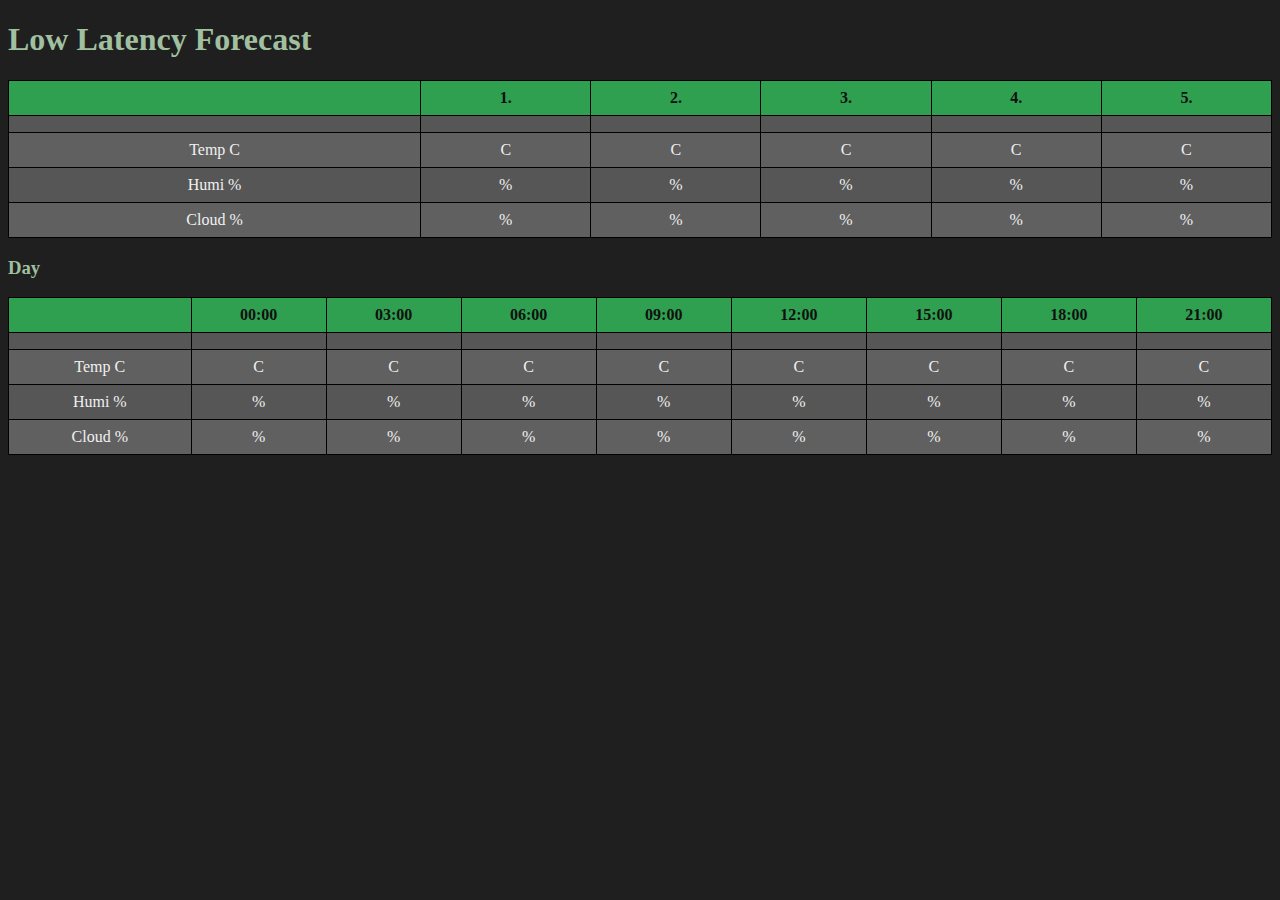
==== index.html @ 5984ef22 "Initial html and css" ====
<!DOCTYPE html>
<html lang="en">
<head>
    <link rel="stylesheet" href="styles.css">
    <meta charset="UTF-8">
    <meta name="viewport" content="width=device-width, initial-scale=1.0">
    <title>LL-Weather</title>
</head>

<body>
    <h1>Low Latency Forecast</h1>
    <table>
        <tr>
            <th></th><th>1.</th><th>2.</th><th>3.</th><th>4.</th><th>5.</th>
        </tr>
        <tr>
            <td></td><td></td><td></td><td></td><td></td><td></td>
        </tr>
        <tr>
            <td>Temp C</td><td>C</td><td>C</td><td>C</td><td>C</td><td>C</td>
        </tr>
        <tr>
            <td>Humi %</td><td>%</td><td>%</td><td>%</td><td>%</td><td>%</td>
        </tr>
        <tr>
            <td>Cloud %</td><td>%</td><td>%</td><td>%</td><td>%</td><td>%</td>
        </tr>
    </table>

    <h3>Day</h3>

    <table>
        <tr>
            <th></th><th>00:00</th><th>03:00</th><th>06:00</th><th>09:00</th><th>12:00</th><th>15:00</th><th>18:00</th><th>21:00</th>
        </tr>
        <tr>
            <td></td><td></td><td></td><td></td><td></td><td></td><td></td><td></td><td></td>
        </tr>
        <tr>
            <td>Temp C</td><td>C</td><td>C</td><td>C</td><td>C</td><td>C</td><td>C</td><td>C</td><td>C</td>
        </tr>
        <tr>
            <td>Humi %</td><td>%</td><td>%</td><td>%</td><td>%</td><td>%</td><td>%</td><td>%</td><td>%</td>
        </tr>
        <tr>
            <td>Cloud %</td><td>%</td><td>%</td><td>%</td><td>%</td><td>%</td><td>%</td><td>%</td><td>%</td>
        </tr>
    </table>
</body>
</html>
---- styles.css ----
h1, h2, h3 {
  color: #a0c0a0;
}

body {
    background-color: #1f1f1f;
}

table {
  width: 100%;
  border-collapse: collapse;
}
th, td {
  border: 1px solid #000;
  padding: 8px;
  text-align: left;
  text-align: center;
  color: #f0f0f0;
}
tr:nth-child(even) {
  background-color: #565656;
  color: #f0f0f0;
}
tr:nth-child(odd) {
  background-color: #606060;
  color: #f0f0f0
}
th {
  background-color: #2f9f50;
  color: #101010;
}
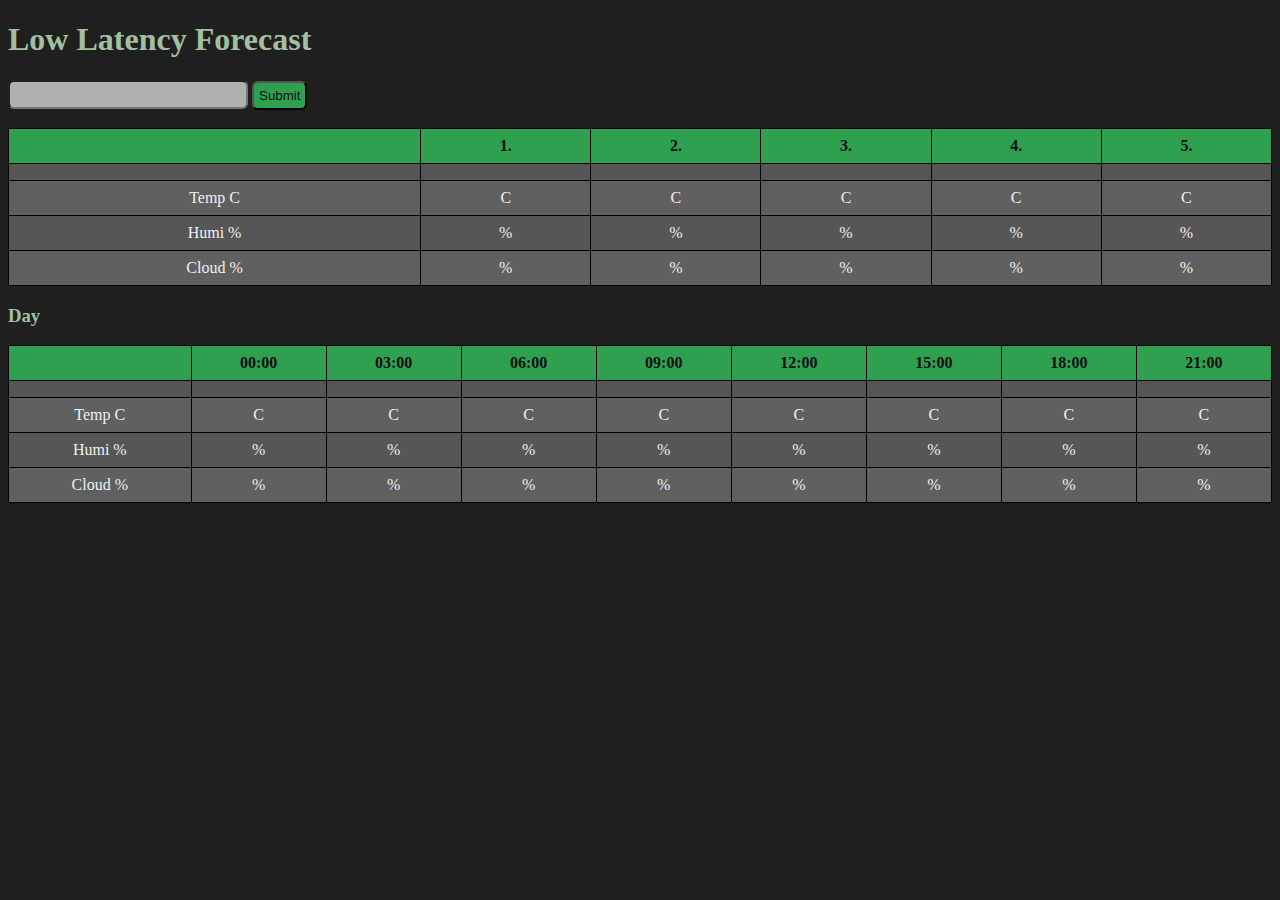
==== commit 5bfc9ced: "Style and input form" ====
--- a/index.html
+++ b/index.html
@@ -9,6 +9,12 @@
 
 <body>
     <h1>Low Latency Forecast</h1>
+
+    <form id="city">
+        <input type="text" id="city-name" name="city-name">
+        <button type="button" id="submitButton">Submit</button>
+    </form>
+    <br>
     <table>
         <tr>
             <th></th><th>1.</th><th>2.</th><th>3.</th><th>4.</th><th>5.</th>
@@ -46,5 +52,7 @@
             <td>Cloud %</td><td>%</td><td>%</td><td>%</td><td>%</td><td>%</td><td>%</td><td>%</td><td>%</td>
         </tr>
     </table>
+
+    <script src="script.js"></script>
 </body>
 </html>
--- a/styles.css
+++ b/styles.css
@@ -1,31 +1,49 @@
+body {
+  background-color: #1f1f1f;
+  color: #f0f0f0;
+}
+
 h1, h2, h3 {
   color: #a0c0a0;
-}
-
-body {
-    background-color: #1f1f1f;
 }
 
 table {
   width: 100%;
   border-collapse: collapse;
 }
+
 th, td {
-  border: 1px solid #000;
+  border: 1px solid #000000;
   padding: 8px;
   text-align: left;
   text-align: center;
-  color: #f0f0f0;
 }
+
 tr:nth-child(even) {
   background-color: #565656;
-  color: #f0f0f0;
 }
+
 tr:nth-child(odd) {
   background-color: #606060;
-  color: #f0f0f0
 }
+
 th {
   background-color: #2f9f50;
   color: #101010;
 }
+
+input {
+  background-color: #b0b0b0;
+  color: #000000;
+  border-radius: 6px;
+  padding: 2px;
+  font-size: large;
+}
+
+button {
+  color: #101010;
+  background-color: #2f9f50;
+  border-radius: 6px;
+  padding: 5px;
+
+}
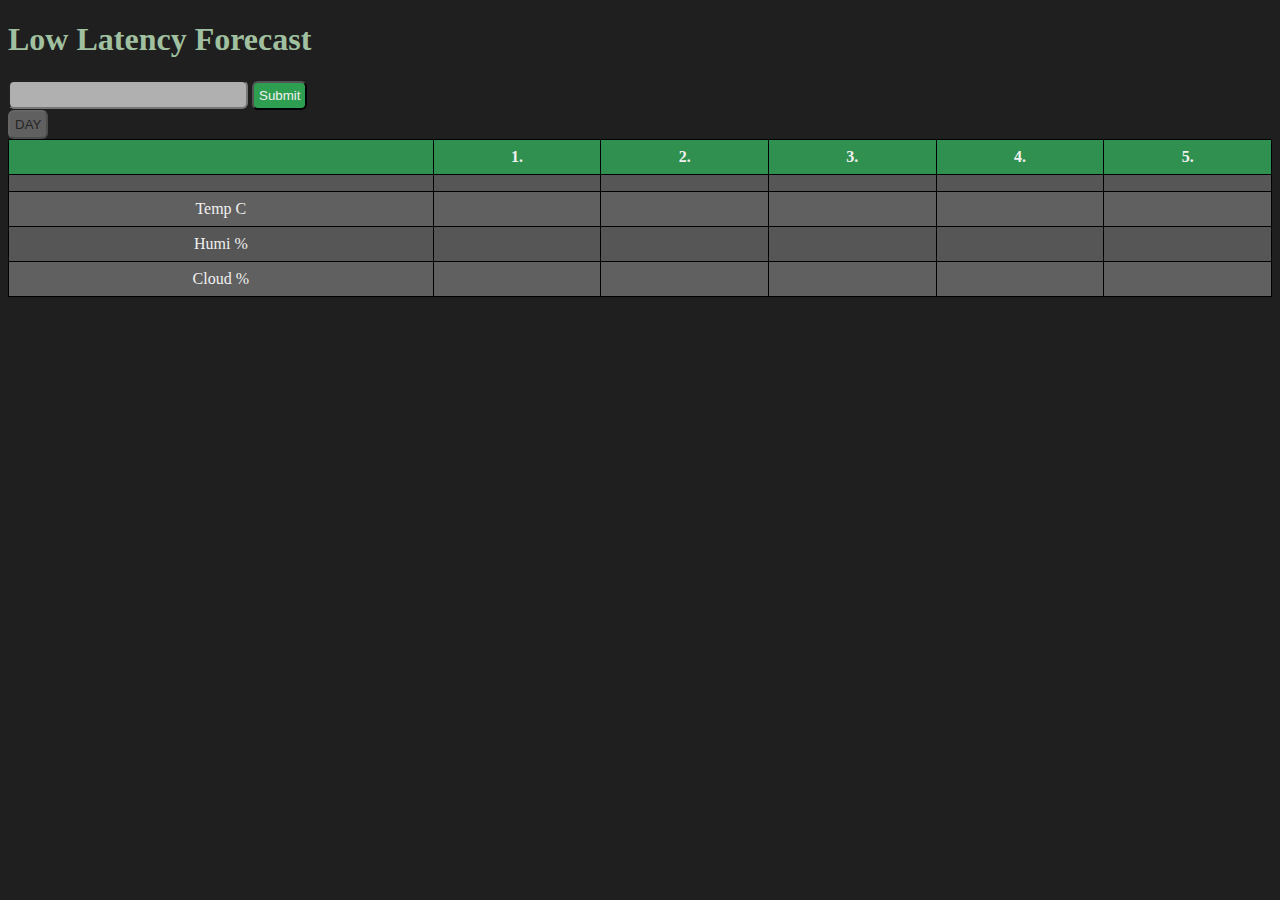
==== commit 3d93ed36: "Added script.js. Basic function works" ====
--- a/index.html
+++ b/index.html
@@ -12,10 +12,11 @@
 
     <form id="city">
         <input type="text" id="city-name" name="city-name">
-        <button type="button" id="submitButton">Submit</button>
+        <button type="button" id="submit-button">Submit</button>
     </form>
+    <button type="button" id="day-night" disabled>DAY</button>
     <br>
-    <table>
+    <table id="days-forecast">
         <tr>
             <th></th><th>1.</th><th>2.</th><th>3.</th><th>4.</th><th>5.</th>
         </tr>
@@ -23,19 +24,19 @@
             <td></td><td></td><td></td><td></td><td></td><td></td>
         </tr>
         <tr>
-            <td>Temp C</td><td>C</td><td>C</td><td>C</td><td>C</td><td>C</td>
+            <td>Temp C</td><td></td><td></td><td></td><td></td><td></td>
         </tr>
         <tr>
-            <td>Humi %</td><td>%</td><td>%</td><td>%</td><td>%</td><td>%</td>
+            <td>Humi %</td><td></td><td></td><td></td><td></td><td></td>
         </tr>
         <tr>
-            <td>Cloud %</td><td>%</td><td>%</td><td>%</td><td>%</td><td>%</td>
+            <td>Cloud %</td><td></td><td></td><td></td><td></td><td></td>
         </tr>
     </table>
 
-    <h3>Day</h3>
+    <h3 hidden>Day</h3>
 
-    <table>
+    <table id="hours-forecast" hidden>
         <tr>
             <th></th><th>00:00</th><th>03:00</th><th>06:00</th><th>09:00</th><th>12:00</th><th>15:00</th><th>18:00</th><th>21:00</th>
         </tr>
@@ -43,13 +44,13 @@
             <td></td><td></td><td></td><td></td><td></td><td></td><td></td><td></td><td></td>
         </tr>
         <tr>
-            <td>Temp C</td><td>C</td><td>C</td><td>C</td><td>C</td><td>C</td><td>C</td><td>C</td><td>C</td>
+            <td>Temp C</td><td></td><td></td><td></td><td></td><td></td><td></td><td></td><td></td>
         </tr>
         <tr>
-            <td>Humi %</td><td>%</td><td>%</td><td>%</td><td>%</td><td>%</td><td>%</td><td>%</td><td>%</td>
+            <td>Humi %</td><td></td><td></td><td></td><td></td><td></td><td></td><td></td><td></td>
         </tr>
         <tr>
-            <td>Cloud %</td><td>%</td><td>%</td><td>%</td><td>%</td><td>%</td><td>%</td><td>%</td><td>%</td>
+            <td>Cloud %</td><td></td><td></td><td></td><td></td><td></td><td></td><td></td><td></td>
         </tr>
     </table>
 
--- a/styles.css
+++ b/styles.css
@@ -28,8 +28,7 @@
 }
 
 th {
-  background-color: #2f9f50;
-  color: #101010;
+  background-color: #309050;
 }
 
 input {
@@ -41,9 +40,14 @@
 }
 
 button {
-  color: #101010;
-  background-color: #2f9f50;
+  background-color: #2e9f50;
+  color: #f0f0f0;
   border-radius: 6px;
   padding: 5px;
+}
 
+button:disabled,
+button[disabled] {
+  color: #252525;
+  background-color: #606060;
 }
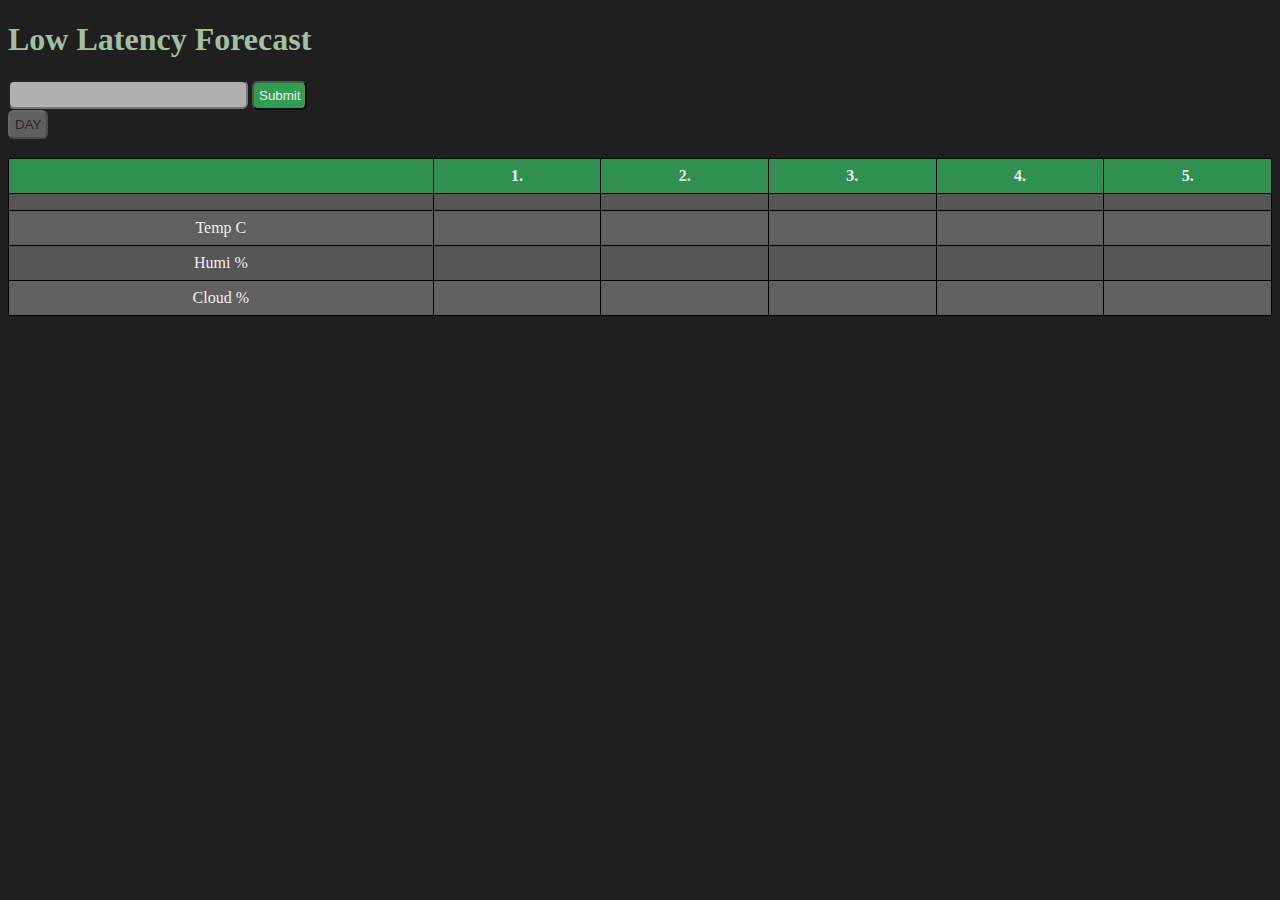
==== commit 57498ad9: "Implemented city name search" ====
--- a/index.html
+++ b/index.html
@@ -9,13 +9,13 @@
 
 <body>
     <h1>Low Latency Forecast</h1>
-
     <form id="city">
         <input type="text" id="city-name" name="city-name">
         <button type="button" id="submit-button">Submit</button>
     </form>
     <button type="button" id="day-night" disabled>DAY</button>
     <br>
+    <h3 id="city-name-title"></h3>
     <table id="days-forecast">
         <tr>
             <th></th><th>1.</th><th>2.</th><th>3.</th><th>4.</th><th>5.</th>
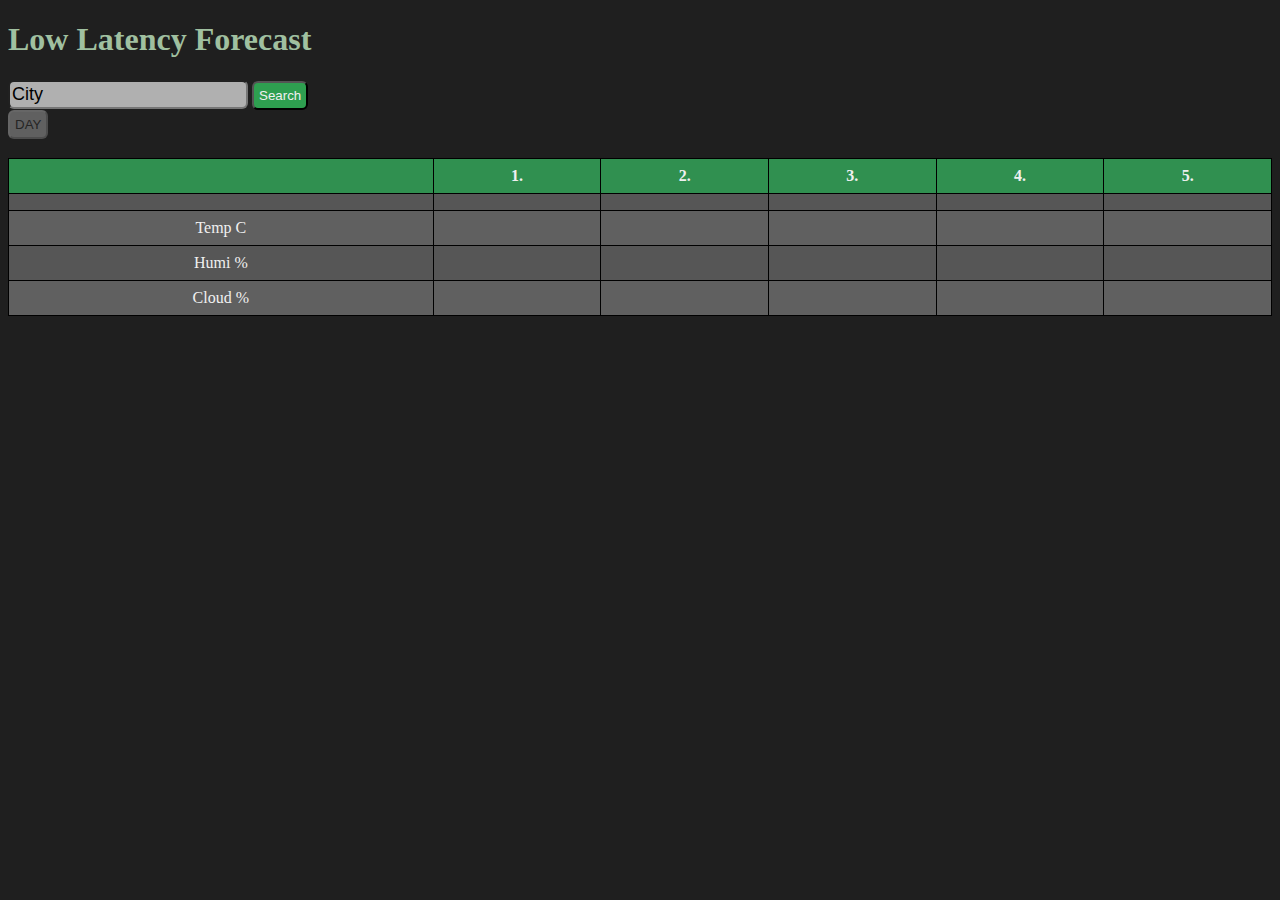
==== commit 7c4499e9: "Improved UI" ====
--- a/index.html
+++ b/index.html
@@ -10,8 +10,8 @@
 <body>
     <h1>Low Latency Forecast</h1>
     <form id="city">
-        <input type="text" id="city-name" name="city-name">
-        <button type="button" id="submit-button">Submit</button>
+        <input type="text" id="city-name" name="city-name" value="City">
+        <button type="button" id="submit-button">Search</button>
     </form>
     <button type="button" id="day-night" disabled>DAY</button>
     <br>
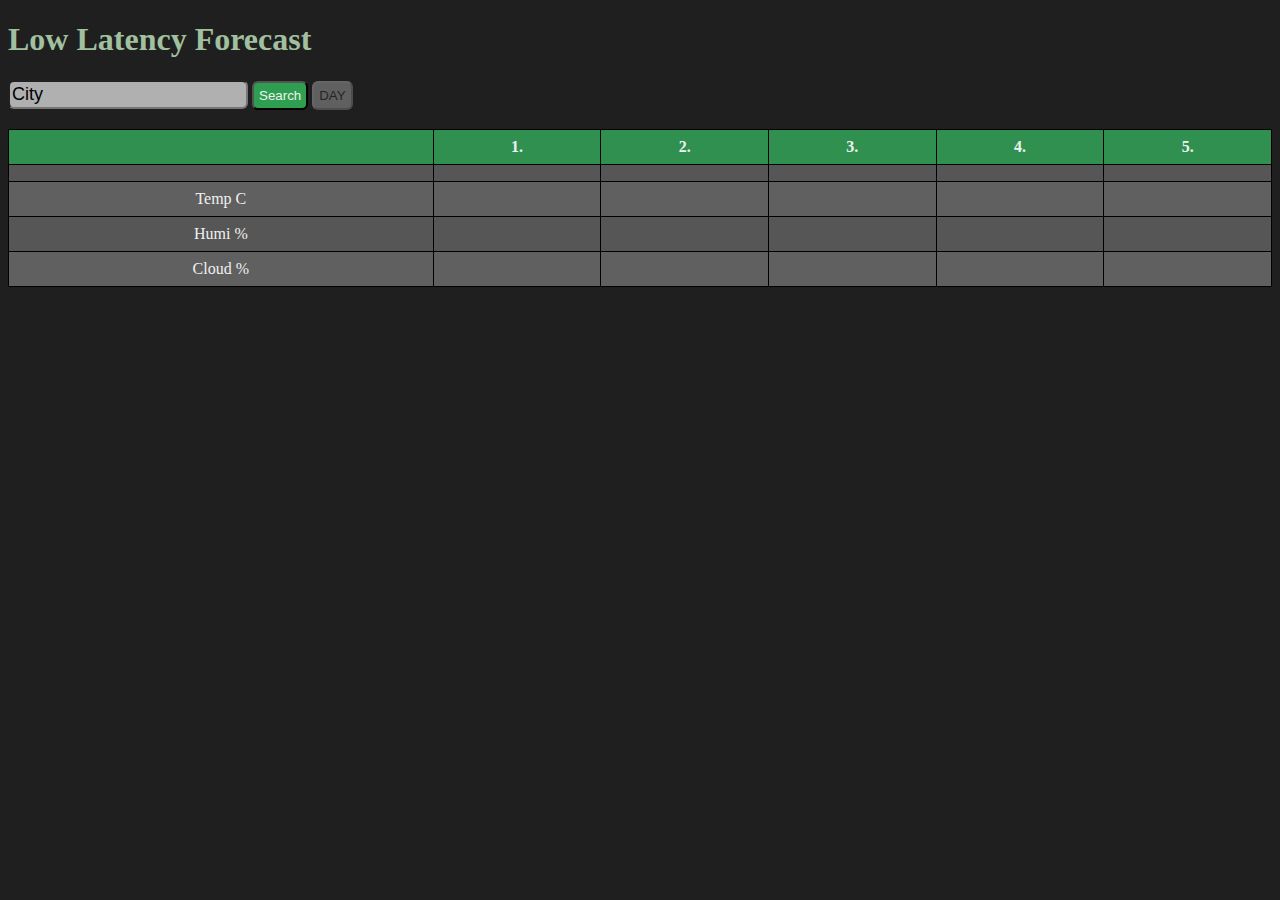
==== commit b092da8d: "UI: Enter to search" ====
--- a/index.html
+++ b/index.html
@@ -9,11 +9,11 @@
 
 <body>
     <h1>Low Latency Forecast</h1>
-    <form id="city">
+
         <input type="text" id="city-name" name="city-name" value="City">
         <button type="button" id="submit-button">Search</button>
-    </form>
-    <button type="button" id="day-night" disabled>DAY</button>
+
+    <button id="day-night" disabled>DAY</button>
     <br>
     <h3 id="city-name-title"></h3>
     <table id="days-forecast">
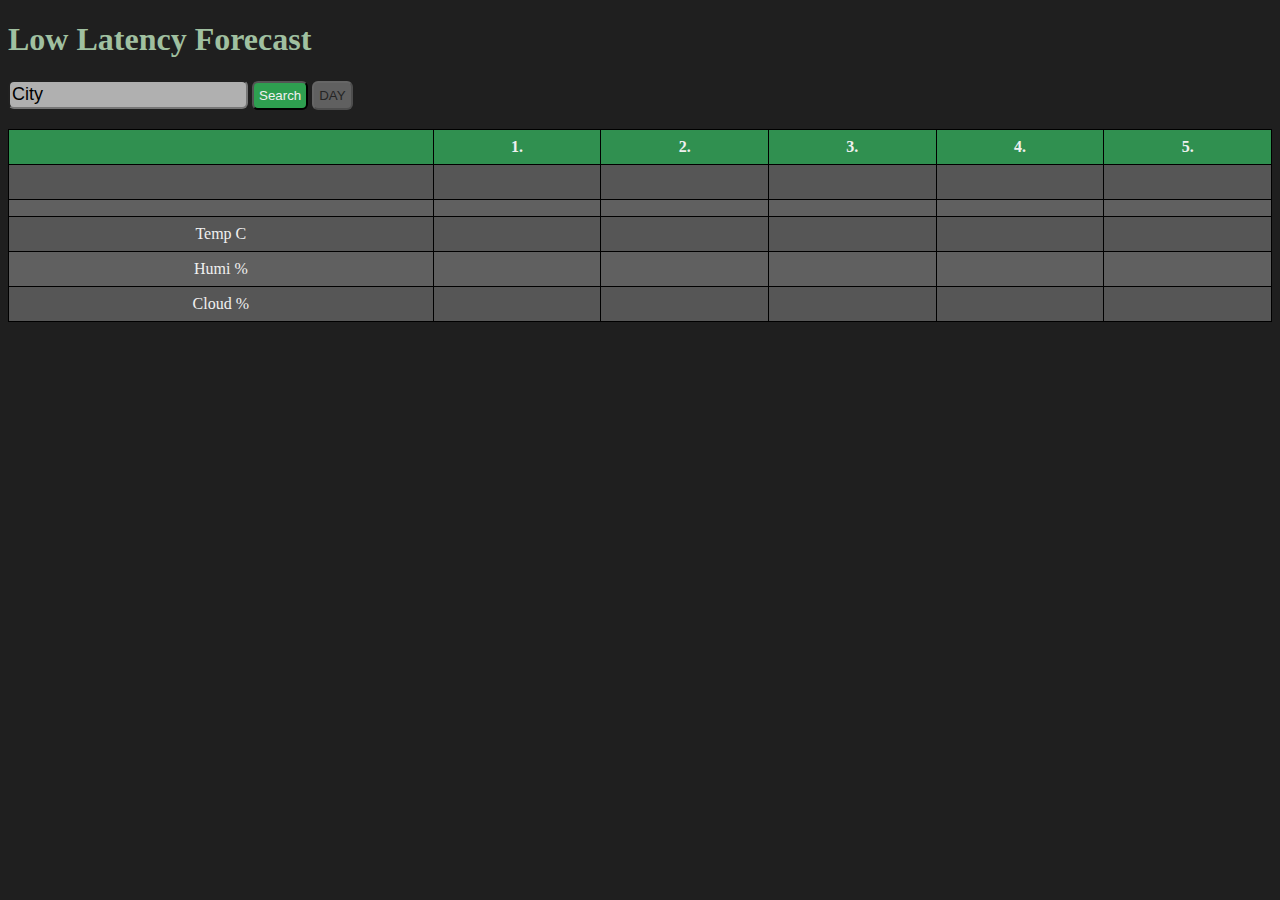
==== commit d4aa4c0e: "Added icons" ====
--- a/index.html
+++ b/index.html
@@ -21,6 +21,9 @@
             <th></th><th>1.</th><th>2.</th><th>3.</th><th>4.</th><th>5.</th>
         </tr>
         <tr>
+            <td></td><td><img></td><td><img></td><td><img></td><td><img></td><td><img></td>
+        </tr>
+        <tr>
             <td></td><td></td><td></td><td></td><td></td><td></td>
         </tr>
         <tr>
@@ -41,7 +44,7 @@
             <th></th><th>00:00</th><th>03:00</th><th>06:00</th><th>09:00</th><th>12:00</th><th>15:00</th><th>18:00</th><th>21:00</th>
         </tr>
         <tr>
-            <td></td><td></td><td></td><td></td><td></td><td></td><td></td><td></td><td></td>
+            <td><img></td><td><img></td><td><img></td><td><img></td><td><img></td><td><img></td><td><img></td><td><img></td>
         </tr>
         <tr>
             <td>Temp C</td><td></td><td></td><td></td><td></td><td></td><td></td><td></td><td></td>
